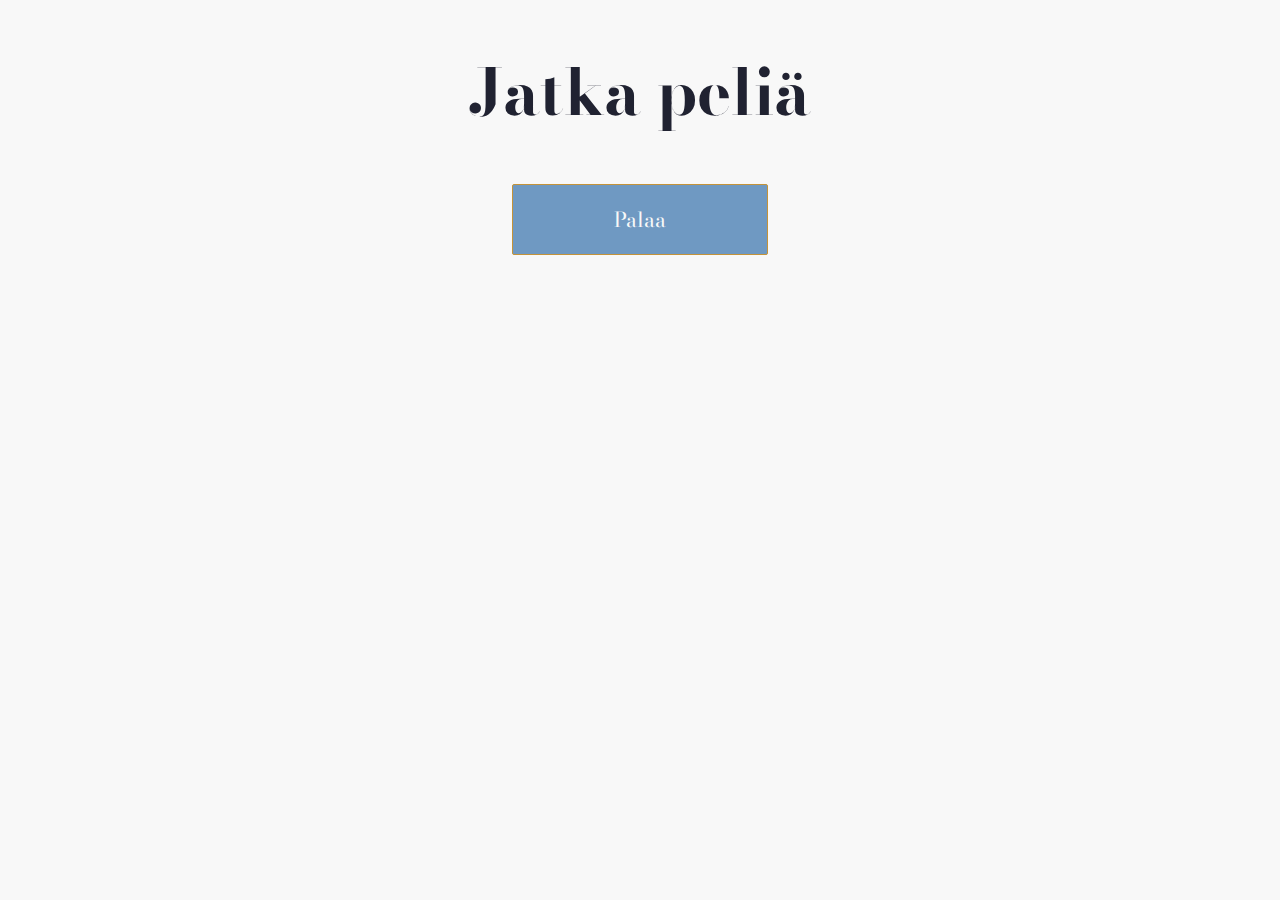
==== frontend/pages/continue.html @ 9fcada17 "Initial commit Frontend" ====
<!doctype html>
<html lang="en">
<head>
    <meta charset="UTF-8">
    <meta name="viewport"
          content="width=device-width, user-scalable=no, initial-scale=1.0, maximum-scale=1.0, minimum-scale=1.0">
    <meta http-equiv="X-UA-Compatible" content="ie=edge">
    <link rel="stylesheet" href="../style.css">
    <title>Ota Kiinni Jos Saat</title>
</head>
<body>
<h1>Jatka peliä</h1>
<a href="../index.html"><button>Palaa</button></a>
</body>
</html>
---- frontend/style.css ----
/***** Fonts ******/
@import url('https://fonts.googleapis.com/css2?family=Bodoni+Moda:wght@700&display=swap');

/***** Main Color Palette *****/

:root {
    --white: #FFFFFF; /* Main white, Background color */
    --seasalt: #F8F8F8; /* Secondary white */
    --light-gray: #999999; /* Light gray color */
    --gray: #666666; /* Gray color */
    --main-blue: #6F99C2; /* Main blue */
    --main-blue-hover: rgba(111, 153, 194, 0.8); /* Main blue */
    --darker-blue: #2A4176; /* Secondary blue */
    --light-gold: #dab97d; /* Luxury accent */
    --gold: #C49339; /* Luxury accent */
    --raisin-black: #202231; /* Main black, text color */
    --barn-red: #811E0E; /* Ticket text color */
    --cal-poly-green: #2D4A1C; /* Ticket text color */
    --space-cadet-blue: #231F53; /* Ticket text color */
}

/***** Effects *****/

.color-effect {
    background: linear-gradient(90deg, rgba(186, 148, 62, 1) 0%, rgba(236, 172, 32, 1) 20%, rgba(186, 148, 62, 1) 39%, rgba(249, 244, 180, 1) 50%, rgba(186, 148, 62, 1) 60%, rgba(236, 172, 32, 1) 80%, rgba(186, 148, 62, 1) 100%);
    text-transform: uppercase;
    -webkit-background-clip: text; /* Clipping background to text */
    -webkit-text-fill-color: transparent;
    color: transparent; /* Makes the text color transparent */
    display: inline-block; /* Essential for gradient to work */
    width: fit-content; /* Ensures gradient fits to text width only */
    animation: shine 4s infinite; /* Animation */
    background-size: 200%; /* Background size */
}

@keyframes shine {
    from {
        background-position: right
    }
    to {
        background-position: left
    }
}

.main-body::before {
    content: "";
    position: fixed;
    top: 0;
    left: 0;
    width: 100%;
    height: 100%;
    background: linear-gradient(to bottom, var(--seasalt) 25%, rgba(0, 0, 0, 0.001) 100%);
    z-index: -1;
}

#background-video {
    position: fixed;
    top: 0;
    left: 0;
    min-width: 100%;
    min-height: 100%;
    z-index: -2;
    object-fit: cover;
    object-position: center;
    opacity: 0.1;
}

/***** General *****/

body {
    margin: 0 auto;
    padding: 0;
    font-family: "Exo 2", sans-serif;
    background-color: var(--seasalt);
    text-align: center;
    display: flex;
    flex-direction: column;
    justify-content: center;
    align-items: center;
}

.main-body {
    width: 85%;
    height: 90vh;
}

.main-container {
    display: flex;
    flex-direction: column;
    align-items: center;
    justify-content: center;
}

/***** Typography *****/

h1:hover {
    animation: firework 1s infinite;
}

h1 {
    font-family: 'Bodoni Moda', serif;
    font-size: 4rem;
    color: var(--raisin-black);
}

a {
    text-decoration: none;
    color: var(--seasalt);
}

.color-red {
    font-size: 1.6rem;
    color: var(--barn-red);
}

.color-green {
    font-size: 1.6rem;
    color: var(--cal-poly-green);
}

.color-blue {
    font-size: 1.6rem;
    color: var(--space-cadet-blue);
}

/***** Buttons *****/

button {
    margin: 0 1rem 1rem;
    padding: 1.2rem 2.8rem;
    width: 16rem;
    color: var(--seasalt);
    font-size: 1.3rem;
    font-family: "Bodoni Moda", serif;
    background-color: var(--main-blue);
    border: 1px solid var(--gold);
    border-radius: 2px; /* Rounded corners */
    transition: all 0.3s ease; /* Smooth transition */
    cursor: pointer; /* Cursor changes to pointer */
}

button:hover {
    background-color: var(--main-blue-hover);
    border: 1px solid var(--gold); /* Gold border */
    transform: translateY(-0.5px); /* Slight upward movement */
}

.buttons {
    display: flex;
    flex-direction: column;
    max-width: 30rem;
}
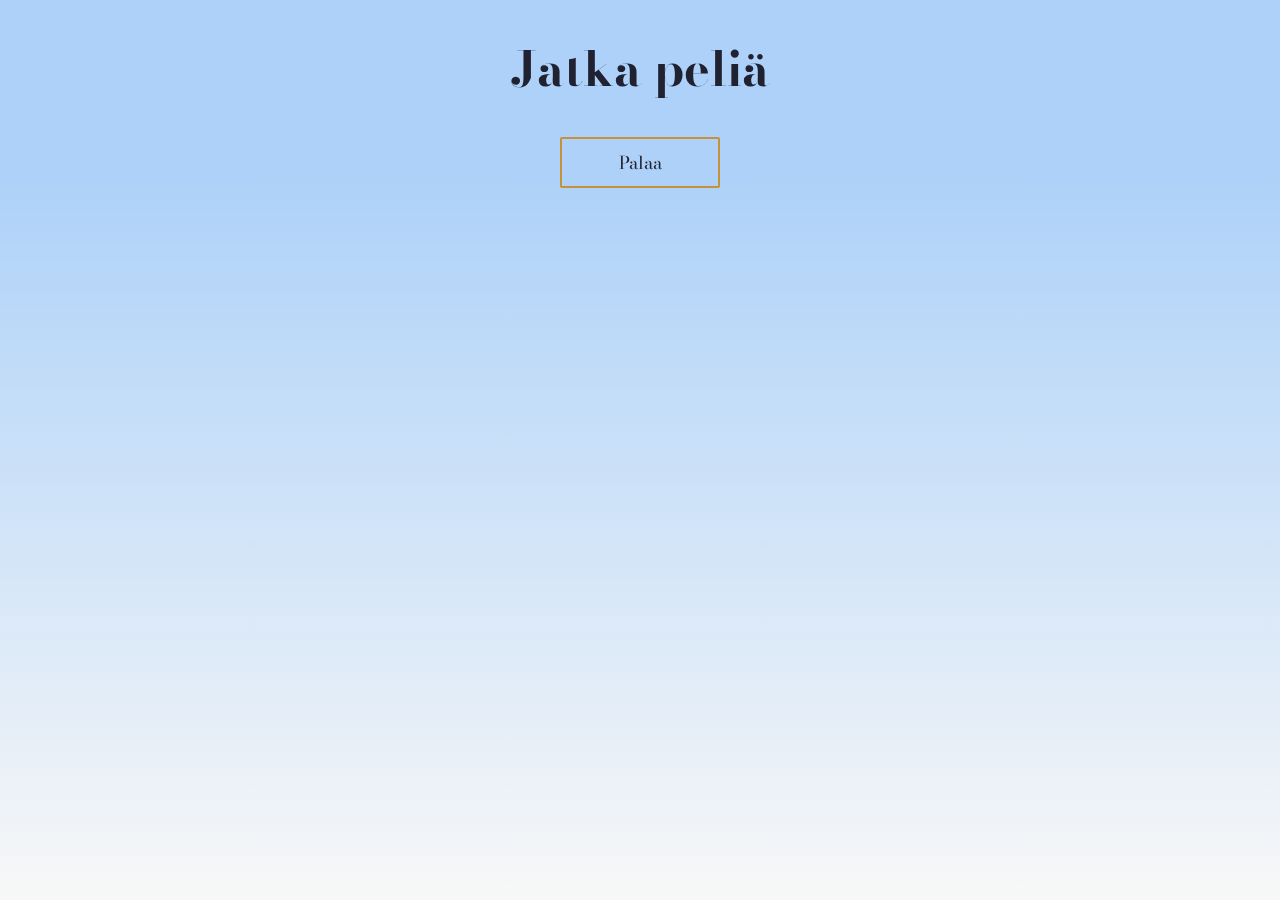
==== commit 3abab8d6: "Favicon added" ====
--- a/frontend/pages/continue.html
+++ b/frontend/pages/continue.html
@@ -6,10 +6,13 @@
           content="width=device-width, user-scalable=no, initial-scale=1.0, maximum-scale=1.0, minimum-scale=1.0">
     <meta http-equiv="X-UA-Compatible" content="ie=edge">
     <link rel="stylesheet" href="../style.css">
+    <link rel="icon" type="image/x-icon" href="../favicon_io/favicon.ico?">
     <title>Ota Kiinni Jos Saat</title>
 </head>
 <body>
 <h1>Jatka peliä</h1>
-<a href="../index.html"><button>Palaa</button></a>
+<a href="../index.html">
+    <button>Palaa</button>
+</a>
 </body>
 </html>--- a/frontend/style.css
+++ b/frontend/style.css
@@ -8,8 +8,9 @@
     --seasalt: #F8F8F8; /* Secondary white */
     --light-gray: #999999; /* Light gray color */
     --gray: #666666; /* Gray color */
-    --main-blue: #6F99C2; /* Main blue */
-    --main-blue-hover: rgba(111, 153, 194, 0.8); /* Main blue */
+    --light-main-blue: #ADD1F8FF; /* Light main blue */
+    --main-blue: #add1f8; /* Main blue */
+    --main-blue-hover: rgb(141, 197, 246); /* Main blue */
     --darker-blue: #2A4176; /* Secondary blue */
     --light-gold: #dab97d; /* Luxury accent */
     --gold: #C49339; /* Luxury accent */
@@ -42,14 +43,14 @@
     }
 }
 
-.main-body::before {
+body::before {
     content: "";
     position: fixed;
     top: 0;
     left: 0;
     width: 100%;
     height: 100%;
-    background: linear-gradient(to bottom, var(--seasalt) 25%, rgba(0, 0, 0, 0.001) 100%);
+    background: linear-gradient(to bottom, var(--light-main-blue) 20%, rgba(0, 0, 0, 0.001) 100%);
     z-index: -1;
 }
 
@@ -62,7 +63,7 @@
     z-index: -2;
     object-fit: cover;
     object-position: center;
-    opacity: 0.1;
+    opacity: 0.2;
 }
 
 /***** General *****/
@@ -70,7 +71,7 @@
 body {
     margin: 0 auto;
     padding: 0;
-    font-family: "Exo 2", sans-serif;
+    font-family: 'Bodoni Moda', serif;
     background-color: var(--seasalt);
     text-align: center;
     display: flex;
@@ -93,13 +94,25 @@
 
 /***** Typography *****/
 
-h1:hover {
+.main-h1 {
+    font-size: 4rem;
+    color: var(--raisin-black);
+    margin-bottom: 1rem;
+}
+
+.main-h1:hover {
     animation: firework 1s infinite;
 }
 
 h1 {
     font-family: 'Bodoni Moda', serif;
-    font-size: 4rem;
+    font-size: 3rem;
+    color: var(--raisin-black);
+}
+
+p {
+    font-size: 1.1rem;
+    line-height: 1;
     color: var(--raisin-black);
 }
 
@@ -108,6 +121,17 @@
     color: var(--seasalt);
 }
 
+.video-link {
+    color: var(--darker-blue);
+    text-decoration: none;
+    margin-bottom: 2rem;
+}
+
+.video-link:hover {
+    color: var(--darker-blue);
+    text-decoration: underline;
+}
+
 .color-red {
     font-size: 1.6rem;
     color: var(--barn-red);
@@ -125,15 +149,22 @@
 
 /***** Buttons *****/
 
+.main-buttons {
+    width: 16rem;
+    font-size: 1.3rem;
+    margin: 0 1rem 1rem;
+    padding: 1.2rem 2.8rem;
+}
+
 button {
     margin: 0 1rem 1rem;
-    padding: 1.2rem 2.8rem;
-    width: 16rem;
-    color: var(--seasalt);
-    font-size: 1.3rem;
+    padding: 0.6rem 1.6rem;
+    width: 10rem;
+    font-size: 1.1rem;
     font-family: "Bodoni Moda", serif;
+    color: var(--raisin-black);
     background-color: var(--main-blue);
-    border: 1px solid var(--gold);
+    border: 2px solid var(--gold);
     border-radius: 2px; /* Rounded corners */
     transition: all 0.3s ease; /* Smooth transition */
     cursor: pointer; /* Cursor changes to pointer */
@@ -141,12 +172,38 @@
 
 button:hover {
     background-color: var(--main-blue-hover);
-    border: 1px solid var(--gold); /* Gold border */
-    transform: translateY(-0.5px); /* Slight upward movement */
+    transform: scale(1.03); /* Slightly bigger */
 }
 
 .buttons {
     display: flex;
     flex-direction: column;
     max-width: 30rem;
+}
+
+/***** Tekijät *****/
+
+.card-container {
+    display: flex;
+    flex-wrap: wrap;
+    justify-content: center;
+    gap: 1rem;
+}
+
+.card {
+    display: flex;
+    flex-direction: column;
+    align-items: center;
+    padding: 2rem 2rem;
+    margin-bottom: 2rem;
+    font-size: 1.2rem;
+    width: 13rem;
+    color: var(--light-gray);
+    background-color: var(--seasalt);
+    box-shadow: 0 0 10px 0 rgba(0, 0, 0, 0.1);
+    border-radius: 2px; /* Rounded corners */
+}
+
+card img {
+    border-radius: 20px; /* Rounded corners */
 }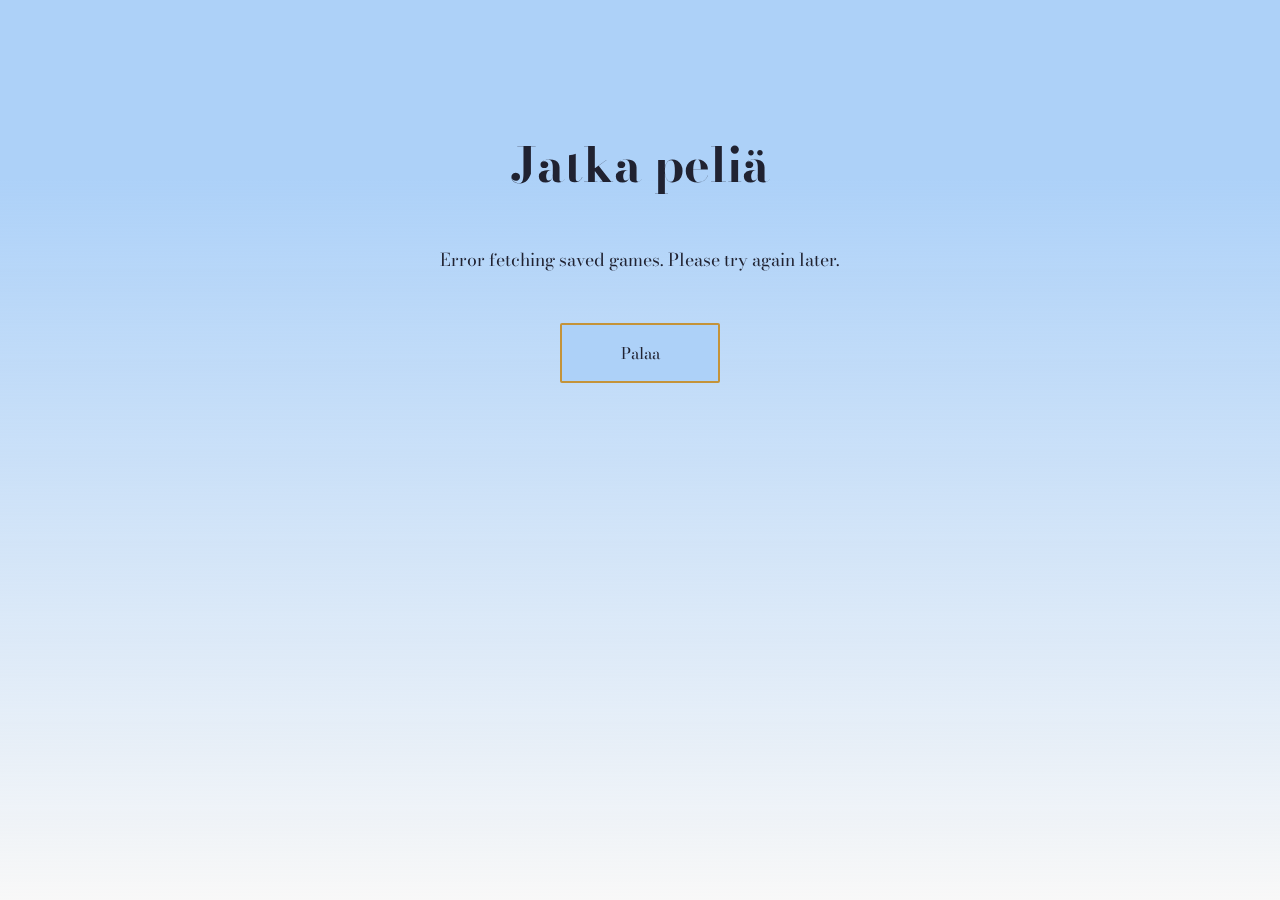
==== commit 177bad88: "Merge branch 'main' into samu_choosestartpoint" ====
--- a/frontend/pages/continue.html
+++ b/frontend/pages/continue.html
@@ -8,11 +8,13 @@
     <link rel="stylesheet" href="../style.css">
     <link rel="icon" type="image/x-icon" href="../favicon_io/favicon.ico?">
     <title>Ota Kiinni Jos Saat</title>
+    <script src="../scripts/continue.js" defer></script>
 </head>
-<body>
-<h1>Jatka peliä</h1>
-<a href="../index.html">
-    <button>Palaa</button>
-</a>
+<body class="template-body">
+    <h1 class="instructions-h1">Jatka peliä</h1>
+    <div id="saved-games-container" class="instructions-container">
+        <p>Ladataan tallennetteuja pelejä...</p>
+    </div>
+    <button id="backToGame" onclick="window.location.href='../index.html'">Palaa</button>
 </body>
-</html>+</html>
--- a/frontend/style.css
+++ b/frontend/style.css
@@ -9,15 +9,14 @@
     --light-gray: #999999; /* Light gray color */
     --gray: #666666; /* Gray color */
     --light-main-blue: #ADD1F8FF; /* Light main blue */
-    --main-blue: #add1f8; /* Main blue */
+    --main-blue: #ADD1F8; /* Main blue */
     --main-blue-hover: rgb(141, 197, 246); /* Main blue */
-    --darker-blue: #2A4176; /* Secondary blue */
-    --light-gold: #dab97d; /* Luxury accent */
+    --darker-blue: #23245c; /* Secondary blue */
     --gold: #C49339; /* Luxury accent */
     --raisin-black: #202231; /* Main black, text color */
-    --barn-red: #811E0E; /* Ticket text color */
-    --cal-poly-green: #2D4A1C; /* Ticket text color */
-    --space-cadet-blue: #231F53; /* Ticket text color */
+    --red: red; /* Ticket text color */
+    --green: green; /* Ticket text color */
+    --blue: blue; /* Ticket text color */
 }
 
 /***** Effects *****/
@@ -71,6 +70,7 @@
 body {
     margin: 0 auto;
     padding: 0;
+    height: 100vh;
     font-family: 'Bodoni Moda', serif;
     background-color: var(--seasalt);
     text-align: center;
@@ -80,9 +80,17 @@
     align-items: center;
 }
 
+.template-body {
+    height: fit-content;
+    padding: 6rem 0;
+}
+
 .main-body {
-    width: 85%;
-    height: 90vh;
+    display: flex;
+    flex-direction: column;
+    align-items: center;
+    justify-content: center;
+    height: 100vh;
 }
 
 .main-container {
@@ -92,17 +100,14 @@
     justify-content: center;
 }
 
+.align {
+    display: flex;
+    flex-direction: column;
+    align-items: center;
+    justify-content: center;
+}
+
 /***** Typography *****/
-
-.main-h1 {
-    font-size: 4rem;
-    color: var(--raisin-black);
-    margin-bottom: 1rem;
-}
-
-.main-h1:hover {
-    animation: firework 1s infinite;
-}
 
 h1 {
     font-family: 'Bodoni Moda', serif;
@@ -110,6 +115,15 @@
     color: var(--raisin-black);
 }
 
+h2 {
+    margin: 0;
+    padding: 0.5rem 0;
+}
+
+h3 {
+    margin: 0;
+}
+
 p {
     font-size: 1.1rem;
     line-height: 1;
@@ -121,30 +135,23 @@
     color: var(--seasalt);
 }
 
-.video-link {
-    color: var(--darker-blue);
-    text-decoration: none;
-    margin-bottom: 2rem;
-}
-
-.video-link:hover {
-    color: var(--darker-blue);
-    text-decoration: underline;
+input {
+    font-size: 1.1rem;
+    padding: 0.5rem;
+    margin: 0.5rem;
+    border-radius: 2px;
 }
 
 .color-red {
-    font-size: 1.6rem;
-    color: var(--barn-red);
+    color: var(--red);
 }
 
 .color-green {
-    font-size: 1.6rem;
-    color: var(--cal-poly-green);
+    color: var(--green);
 }
 
 .color-blue {
-    font-size: 1.6rem;
-    color: var(--space-cadet-blue);
+    color: var(--blue);
 }
 
 /***** Buttons *****/
@@ -154,6 +161,13 @@
     font-size: 1.3rem;
     margin: 0 1rem 1rem;
     padding: 1.2rem 2.8rem;
+}
+
+.buttons {
+    display: flex;
+    flex-direction: row;
+    justify-content: center;
+    max-width: 30rem;
 }
 
 button {
@@ -172,13 +186,195 @@
 
 button:hover {
     background-color: var(--main-blue-hover);
-    transform: scale(1.03); /* Slightly bigger */
-}
-
-.buttons {
+    box-shadow: 0 0 10px 0 rgba(0, 0, 0, 0.1);
+}
+
+.back-to-main {
+    display: flex;
+    flex-direction: row;
+    align-items: center;
+    justify-content: center;
+}
+
+.new-game {
+    margin-bottom: 2rem;
+}
+
+/***** List *****/
+
+ul {
+    text-align: left;
+    margin-bottom: 2rem;
+    max-width: 42rem;
+    line-height: 1.2;
+}
+
+li {
+    margin-bottom: 0.2rem;
+}
+
+/***** Dropdown *****/
+
+.align-container {
+    display: flex;
+    flex-direction: row;
+    align-items: center;
+    justify-content: center;
+    gap: 1rem;
+}
+
+/***** Exit confirmation *****/
+.modal {
+    display: none;
+    position: fixed;
+    z-index: 1;
+    left: 0;
+    top: 0;
+    width: 100%;
+    height: 100%;
+    background-color: rgba(0, 0, 0, 0.5);
+    padding-top: 10rem;
+}
+
+.exitmodal-content {
+    background-color: #fff;
+    margin: auto;
+    padding: 1.25rem;
+    width: 18.75rem;
+    text-align: center;
+    border: 2px solid var(--gold);
+}
+/***** When choosing starting point measurements for dropdown *****/
+.align-container2 {
+    display: flex;
+    flex-direction: row;
+    align-items: center;
+    justify-content: right;
+    gap: 1rem;
+    padding-right: 3rem;
+    margin-left: -7.7rem;
+}
+
+.start {
+    border: 2px solid var(--gold);
+    text-align: center;
+    background-color: red;
+    color: white;
+    font-weight: bold;
+    font-size: 1.7rem;
+
+
+}
+
+/***** Instructions modal *****/
+
+.instructionsmodal-content {
+    background-color: #fff;
+    margin: auto;
+    width: 45rem;
+    text-align: center;
+    overflow-y: auto;
+    max-height: 70vh;
+    border: 2px solid var(--gold);
+
+}
+
+button {
+    padding: 1rem 2rem;
+    margin: 5px;
+    font-size: 16px;
+    cursor: pointer;
+}
+
+button#confirmYes {
+    background-color: green;
+    color: white;
+    border: none;
+}
+
+button#confirmNo {
+    background-color: red;
+    color: white;
+    border: none;
+}
+
+button:hover {
+    opacity: 0.5;
+}
+
+/***** New Game *****/
+
+.form-container {
     display: flex;
     flex-direction: column;
-    max-width: 30rem;
+    align-items: center;
+    justify-content: center;
+    margin-bottom: 2rem;
+}
+
+label {
+    font-size: 1.8rem;
+    margin-bottom: 0.5rem;
+}
+
+input[type='checkbox'] {
+    width: 20px;
+    height: 20px;
+    margin-right: 1rem;
+    background: var(--seasalt);
+    border-radius: 5px;
+    border: 5px solid var(--main-blue);
+    box-shadow: 0 0 10px 0 rgba(0, 0, 0, 0.1);
+}
+
+input[type='text'] {
+    width: 10rem;
+    height: 1.5rem;
+    margin-right: 1rem;
+    background: var(--seasalt);
+    color: var(--gray);
+    border-radius: 5px;
+    border: 2px solid var(--main-blue);
+    box-shadow: 0 0 1px 0 rgba(0, 0, 0, 0.1);
+}
+
+input[type='text']:focus {
+    border-radius: 5px;
+    outline: 2px solid var(--gold);
+    cursor: pointer;
+}
+
+select {
+    width: 6rem;
+    height: 2rem;
+    background: var(--seasalt);
+    color: var(--gray);
+    border-radius: 5px;
+    border: 2px solid var(--main-blue);
+    cursor: pointer;
+}
+
+select:focus {
+    border-radius: 5px;
+    outline: 2px solid var(--gold);
+    cursor: pointer;
+}
+
+.error{
+    border:2px solid red !important;
+}
+
+/***** Instructions *****/
+
+.instructions-container {
+    font-size: 1.2rem;
+    display: flex;
+    flex-direction: column;
+    align-items: flex-start;
+    justify-content: left;
+    margin-bottom: 2rem;
+    max-width: 52rem;
+
 }
 
 /***** Tekijät *****/
@@ -188,6 +384,7 @@
     flex-wrap: wrap;
     justify-content: center;
     gap: 1rem;
+    margin-bottom: 2rem;
 }
 
 .card {
@@ -204,6 +401,236 @@
     border-radius: 2px; /* Rounded corners */
 }
 
-card img {
-    border-radius: 20px; /* Rounded corners */
-}+/***** Map *****/
+
+#map {
+    height: 100%;
+    width: 100%;
+}
+
+table {
+    border-collapse: collapse;
+    width: 100%;
+    font-size: 1.2rem;
+}
+
+.map-table {
+    border: 2px solid var(--gold);
+    background-color: var(--seasalt);
+}
+
+.map-th {
+    border: 2px solid var(--gold);
+    padding: 1rem;
+}
+
+/***** Game Over *****/
+
+.game-over-h1 {
+    font-size: 4rem;
+    color: var(--raisin-black);
+    margin-bottom: 2.5rem;
+    text-transform: uppercase;
+}
+
+.game-over-h2 {
+    font-size: 3rem;
+    margin-bottom: 1rem;
+    text-transform: uppercase;
+}
+
+.game-over-p {
+    font-size: 2.5rem;
+    margin-bottom: 4rem;
+    text-transform: uppercase;
+}
+
+audio {
+    margin-bottom: 3rem;
+}
+
+/***** Media Queries *****/
+
+/* For screens smaller than 1200px */
+@media (max-width: 1200px) {
+    .main-body {
+        height: 100vh;
+    }
+
+    .buttons {
+        flex-direction: column;
+        align-items: center;
+    }
+
+    .main-image {
+        width: 90%;
+    }
+}
+
+/* For screens smaller than 900px */
+@media (max-width: 900px) {
+    .template-body {
+        padding: 4rem 4rem;
+        margin: 0 auto;
+    }
+
+    h1 {
+        font-size: 2.5rem;
+    }
+
+    h2 {
+        font-size: 2rem;
+    }
+
+    p {
+        font-size: 1rem;
+    }
+
+    /*.main-buttons {*/
+    /*    width: 14rem;*/
+    /*    font-size: 1.1rem;*/
+    /*    padding: 1rem 2rem;*/
+    /*}*/
+    .buttons {
+        flex-direction: column;
+        align-items: center;
+    }
+
+    .map-th {
+        padding: 0.8rem;
+    }
+
+    .game-over-h1 {
+        font-size: 3rem;
+    }
+
+    .game-over-h2 {
+        font-size: 2.5rem;
+    }
+
+    .game-over-p {
+        font-size: 2rem;
+    }
+
+    input[type='text'] {
+        width: 8rem;
+        font-size: 1rem;
+    }
+
+    select {
+        width: 5rem;
+        font-size: 1rem;
+    }
+
+    /*button {*/
+    /*    width: 8rem;*/
+    /*    font-size: 1rem;*/
+    /*}*/
+    .card-container {
+        padding: 2rem;
+    }
+}
+
+/* For screens smaller than 700px */
+@media (max-width: 700px) {
+    body {
+        font-size: 0.8rem;
+    }
+
+    h2 {
+        font-size: 1.5rem;
+    }
+
+    p {
+        font-size: 1.2rem;
+    }
+
+    .main-buttons {
+        width: 13rem;
+        font-size: 1rem;
+        padding: 0.8rem 1.5rem;
+    }
+
+    .buttons {
+        flex-direction: column;
+        align-items: center;
+    }
+
+    .map-th {
+        padding: 0.6rem;
+    }
+
+    .game-over-h1 {
+        font-size: 2.5rem;
+    }
+
+    .game-over-h2 {
+        font-size: 2rem;
+    }
+
+    .game-over-p {
+        font-size: 1.5rem;
+    }
+
+    input[type='text'] {
+        width: 7rem;
+        font-size: 0.9rem;
+    }
+
+    select {
+        width: 4rem;
+        font-size: 0.9rem;
+    }
+
+    /*button {*/
+    /*    width: 7rem;*/
+    /*    font-size: 0.9rem;*/
+    /*}*/
+    table {
+        display: flex;
+        flex-direction: column;
+    }
+
+    tr {
+        display: flex;
+        flex-direction: row;
+        justify-content: space-between;
+        flex-wrap: wrap;
+    }
+
+    td, th {
+        width: 100%;
+    }
+
+    .checkbox-container {
+
+}
+}
+
+/* For screens smaller than 600px */
+
+@media (max-width: 600px) {
+    body {
+        font-size: 0.9rem;
+    }
+
+    h1 {
+        font-size: 2.5rem;
+    }
+
+}
+
+/* For screens smaller than 400px */
+@media (max-width: 400px) {
+    body {
+        font-size: 1.2rem;
+        margin: 0;
+    }
+
+    h1 {
+        font-size: 2.5rem;
+    }
+
+}
+
+/* For screens smaller than 300px */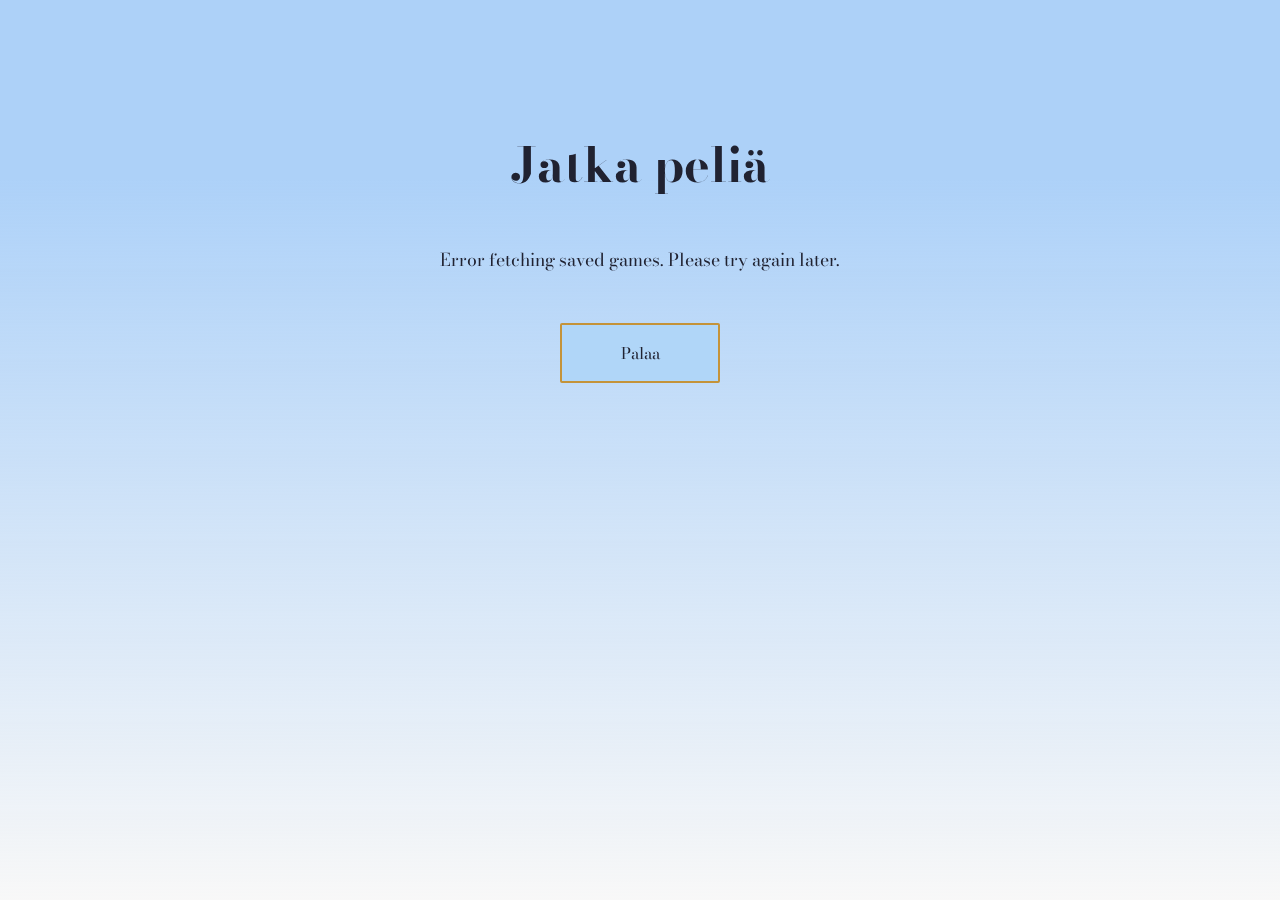
==== commit 9fac48b1: "Continue game corrections, Animation changed" ====
--- a/frontend/pages/continue.html
+++ b/frontend/pages/continue.html
@@ -12,9 +12,11 @@
 </head>
 <body class="template-body">
     <h1 class="instructions-h1">Jatka peliä</h1>
+    <div class="saved-game-container">
     <div id="saved-games-container" class="instructions-container">
         <p>Ladataan tallennetteuja pelejä...</p>
     </div>
     <button id="backToGame" onclick="window.location.href='../index.html'">Palaa</button>
+    </div>
 </body>
 </html>
--- a/frontend/style.css
+++ b/frontend/style.css
@@ -9,9 +9,10 @@
     --light-gray: #999999; /* Light gray color */
     --gray: #666666; /* Gray color */
     --light-main-blue: #ADD1F8FF; /* Light main blue */
-    --main-blue: #ADD1F8; /* Main blue */
+    --main-blue: #b0d6f8; /* Main blue */
     --main-blue-hover: rgb(141, 197, 246); /* Main blue */
     --darker-blue: #23245c; /* Secondary blue */
+    --darker-red: #6c0000; /* Secondary blue */
     --gold: #C49339; /* Luxury accent */
     --raisin-black: #202231; /* Main black, text color */
     --red: red; /* Ticket text color */
@@ -63,6 +64,36 @@
     object-fit: cover;
     object-position: center;
     opacity: 0.2;
+}
+
+.highlighted-image {
+    border: 2px solid var(--gold);
+    box-shadow: 0 0 10px 5px var(--gold);
+    border-radius: 50%; /* Rounded corners */
+    position: relative;
+    z-index: 1;
+    pointer-events: auto;
+}
+
+.hl-1 {
+    border: 2px solid var(--darker-blue);
+    box-shadow: 0 0 10px 8px var(--darker-blue);
+}
+
+.hl-2 {
+    border: 2px solid var(--darker-red);
+    box-shadow: 0 0 10px 5px var(--darker-red);
+}
+
+/***** Video *****/
+
+.animation-video {
+    width: 20%;
+    height: auto; /* Maintain aspect ratio */
+    position: absolute;
+    top: 6rem; /* Position from the top */
+    left: 4rem; /* Position from the left */
+    z-index: -1; /* Behind other elements */
 }
 
 /***** General *****/
@@ -187,6 +218,8 @@
 button:hover {
     background-color: var(--main-blue-hover);
     box-shadow: 0 0 10px 0 rgba(0, 0, 0, 0.1);
+    color: var(--raisin-black);
+    transform: translateY(-1px);
 }
 
 .back-to-main {
@@ -197,7 +230,7 @@
 }
 
 .new-game {
-    margin-bottom: 2rem;
+    margin-top: 2rem;
 }
 
 /***** List *****/
@@ -213,6 +246,13 @@
     margin-bottom: 0.2rem;
 }
 
+/***** Banner *****/
+
+.kierros-th {
+    min-width: 9rem;
+    padding: 0 2rem;
+}
+
 /***** Dropdown *****/
 
 .align-container {
@@ -223,7 +263,13 @@
     gap: 1rem;
 }
 
+select:focus {
+    outline: 2px solid var(--gold);
+    border: none;
+}
+
 /***** Exit confirmation *****/
+
 .modal {
     display: none;
     position: fixed;
@@ -236,47 +282,24 @@
     padding-top: 10rem;
 }
 
-.exitmodal-content {
+.exit-modal-content {
     background-color: #fff;
     margin: auto;
     padding: 1.25rem;
     width: 18.75rem;
     text-align: center;
-    border: 2px solid var(--gold);
-}
-/***** When choosing starting point measurements for dropdown *****/
-.align-container2 {
-    display: flex;
-    flex-direction: row;
-    align-items: center;
-    justify-content: right;
-    gap: 1rem;
-    padding-right: 3rem;
-    margin-left: -7.7rem;
-}
-
-.start {
-    border: 2px solid var(--gold);
-    text-align: center;
-    background-color: red;
-    color: white;
-    font-weight: bold;
-    font-size: 1.7rem;
-
-
 }
 
 /***** Instructions modal *****/
 
-.instructionsmodal-content {
+.instructions-modal-content {
     background-color: #fff;
     margin: auto;
+    padding: 3rem 2rem;
     width: 45rem;
     text-align: center;
     overflow-y: auto;
-    max-height: 70vh;
-    border: 2px solid var(--gold);
-
+    max-height: 60vh;
 }
 
 button {
@@ -287,19 +310,28 @@
 }
 
 button#confirmYes {
-    background-color: green;
+    background-color: #008000;
     color: white;
-    border: none;
+    border-radius: 2px;
+}
+
+button#confirmYes:hover {
+    box-shadow: 0 1px 4px 1px rgba(0, 0, 0, 0.2);
+    transform: translateY(-1px);
+    background-color: #006800;
 }
 
 button#confirmNo {
-    background-color: red;
+    background-color: #ff0808;
     color: white;
-    border: none;
-}
-
-button:hover {
-    opacity: 0.5;
+    border-radius: 2px;
+    margin-bottom: 1.25rem;
+}
+
+button#confirmNo:hover {
+    box-shadow: 0 1px 4px 1px rgba(0, 0, 0, 0.2);
+    transform: translateY(-1px);
+    background-color: #dd0000;
 }
 
 /***** New Game *****/
@@ -338,10 +370,19 @@
     box-shadow: 0 0 1px 0 rgba(0, 0, 0, 0.1);
 }
 
+input[type='checkbox']:focus {
+    border-radius: 2px;
+    outline: 2px solid var(--gold);
+}
+
 input[type='text']:focus {
-    border-radius: 5px;
+    border-radius: 2px;
     outline: 2px solid var(--gold);
     cursor: pointer;
+}
+
+.error {
+    outline: 2px solid red;
 }
 
 select {
@@ -349,19 +390,18 @@
     height: 2rem;
     background: var(--seasalt);
     color: var(--gray);
-    border-radius: 5px;
+    border-radius: 3px;
     border: 2px solid var(--main-blue);
+    outline: none;
+    box-shadow: 0 0 4px 0 rgba(0, 0, 0, 0.1);
     cursor: pointer;
 }
 
 select:focus {
-    border-radius: 5px;
+    border-radius: 1px;
     outline: 2px solid var(--gold);
     cursor: pointer;
-}
-
-.error{
-    border:2px solid red !important;
+    box-shadow: 0 0 4px 0 rgba(0, 0, 0, 0.1);
 }
 
 /***** Instructions *****/
@@ -374,7 +414,6 @@
     justify-content: left;
     margin-bottom: 2rem;
     max-width: 52rem;
-
 }
 
 /***** Tekijät *****/
@@ -401,7 +440,30 @@
     border-radius: 2px; /* Rounded corners */
 }
 
-/***** Map *****/
+/***** Continue game *****/
+
+.saved-game-container {
+    display: flex;
+    flex-direction: column;
+    align-items: center;
+    justify-content: center;
+    margin-bottom: 2rem;
+}
+
+.new-game-th {
+    font-size: 1.4rem;
+    padding-bottom: 2rem;
+}
+
+.new-game-td {
+    padding: 0 3rem;
+}
+
+.continue-button {
+    margin-left: 2rem;
+}
+
+/***** Game Map *****/
 
 #map {
     height: 100%;
@@ -414,14 +476,110 @@
     font-size: 1.2rem;
 }
 
-.map-table {
-    border: 2px solid var(--gold);
-    background-color: var(--seasalt);
+/***** Video Animation *****/
+
+/* Initial hidden state */
+#video-container {
+    position: fixed;
+    bottom: -100%; /* Completely off-screen at the bottom */
+    left: 0;
+    width: 100vw;  /* Full screen width */
+    height: 100vh; /* Full screen height */
+    opacity: 0;    /* Start barely visible */
+    background-color: transparent; /* Transparent initially */
+    z-index: 1001; /* Ensure it stays above other elements */
+    display: none; /* Initially hidden */
+}
+
+/* Active state: apply rise animation */
+#video-container.active {
+    display: block; /* Make it visible */
+    animation: riseAndCover 1.8s forwards;
+}
+
+/* Exiting state: apply fall animation */
+#video-container.exit {
+    animation: fallAndReveal 1.8s forwards;
+}
+
+/* Rising animation */
+@keyframes riseAndCover {
+    0% {
+        bottom: -100%; /* Start fully off-screen */
+        opacity: 0.2;  /* Barely visible */
+        background-color: transparent; /* Background still transparent */
+    }
+    50% {
+        bottom: 0;     /* At full screen */
+        opacity: 0.5;  /* Semi-transparent */
+        background-color: rgba(0, 0, 0, 0.5); /* Add slight background tint */
+    }
+    100% {
+        bottom: 0;     /* Fully visible at full screen */
+        opacity: 1;    /* Fully opaque */
+        background-color: black; /* Solid black background */
+    }
+}
+
+/* Falling animation */
+@keyframes fallAndReveal {
+    0% {
+        bottom: 0;     /* Start from full screen */
+        opacity: 1;    /* Fully visible */
+        background-color: black; /* Solid black background */
+    }
+    50% {
+        bottom: -100%; /* Move off-screen */
+        opacity: 0.5;  /* Semi-transparent */
+        background-color: rgba(0, 0, 0, 0.5); /* Slight background tint */
+    }
+    100% {
+        bottom: -100%; /* Fully off-screen */
+        opacity: 0;    /* Fully transparent */
+        background-color: transparent; /* Background becomes transparent */
+    }
+}
+
+/* Full-screen video styling */
+#animation-video {
+    width: 100%; /* Scale to container's width */
+    height: 100%; /* Scale to container's height */
+    object-fit: cover; /* Ensures video fills the container without distortion */
+}
+
+/***** Game Start *****/
+
+#start-banner {
+    background-color: var(--seasalt); /* Background color */
+    color: var(--green);
+    padding: 1.2rem;
+    font-size: 1.2rem;
+    text-align: center;
+    /* display: none */
+    /*border: 2px solid var(--gold);*/
+    /*border-collapse: revert;*/
+}
+
+#play-banner {
+    /* display: none; */
+    background-color: var(--seasalt); /* Background color */
 }
 
 .map-th {
     border: 2px solid var(--gold);
+    padding: 1rem 0;
+    border-collapse: revert;
+}
+
+.dropdown-th {
+    width: 4rem;
+    padding: 0 2rem;
+    overflow: hidden;
+}
+
+.counter {
     padding: 1rem;
+    width: 3rem;
 }
 
 /***** Game Over *****/
@@ -465,6 +623,15 @@
     .main-image {
         width: 90%;
     }
+
+    .dropdown-th {
+        min-width: 4rem;
+        padding: 0 2rem;
+    }
+
+    .th-padding {
+        padding: 1rem;
+    }
 }
 
 /* For screens smaller than 900px */
@@ -486,18 +653,18 @@
         font-size: 1rem;
     }
 
-    /*.main-buttons {*/
-    /*    width: 14rem;*/
-    /*    font-size: 1.1rem;*/
-    /*    padding: 1rem 2rem;*/
-    /*}*/
     .buttons {
         flex-direction: column;
         align-items: center;
     }
 
     .map-th {
-        padding: 0.8rem;
+        width: 100%;
+    }
+
+    .dropdown-th {
+        padding: 1rem;
+        width: 100%;
     }
 
     .game-over-h1 {
@@ -522,12 +689,13 @@
         font-size: 1rem;
     }
 
-    /*button {*/
-    /*    width: 8rem;*/
-    /*    font-size: 1rem;*/
-    /*}*/
     .card-container {
         padding: 2rem;
+    }
+
+    .instructions-modal-content {
+        width: 60%;
+        max-height: 60vh;
     }
 }
 
@@ -556,8 +724,8 @@
         align-items: center;
     }
 
-    .map-th {
-        padding: 0.6rem;
+    .continue-button {
+    margin-left: 0 !important;
     }
 
     .game-over-h1 {
@@ -582,10 +750,6 @@
         font-size: 0.9rem;
     }
 
-    /*button {*/
-    /*    width: 7rem;*/
-    /*    font-size: 0.9rem;*/
-    /*}*/
     table {
         display: flex;
         flex-direction: column;
@@ -602,9 +766,9 @@
         width: 100%;
     }
 
-    .checkbox-container {
-
-}
+    .new-game-th {
+    padding-bottom: 0;
+    }
 }
 
 /* For screens smaller than 600px */
